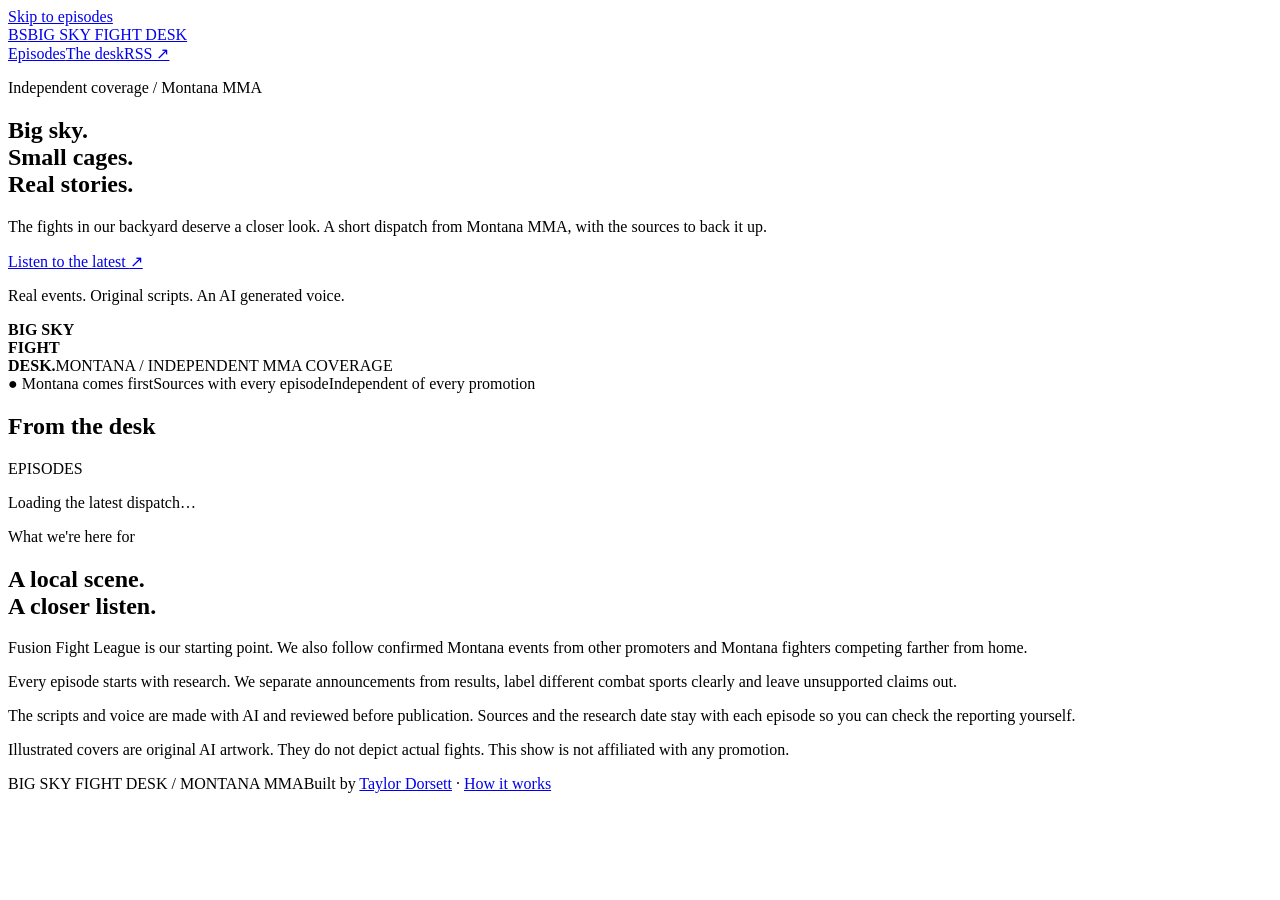
==== public/index.html @ bc3f4f51 "build podcast studio" ====
<!doctype html>
<html lang="en"><head><meta charset="utf-8"><meta name="viewport" content="width=device-width, initial-scale=1"><meta name="description" content="Independent Montana MMA coverage. Real events, local fighters and sources you can check. Listen to Big Sky Fight Desk."><meta name="theme-color" content="#172c27"><title>Big Sky Fight Desk | Montana MMA</title><link rel="icon" href="assets/icon.svg" type="image/svg+xml"><link rel="alternate" type="application/rss+xml" title="Big Sky Fight Desk" href="feed.xml"><link rel="stylesheet" href="assets/style.css"><script src="assets/listen.js" defer></script></head>
<body><a class="skip" href="#episodes">Skip to episodes</a><header class="masthead"><div class="wrap"><a class="brand" href="./"><span class="brand-mark">BS</span>BIG SKY FIGHT DESK</a><nav aria-label="Main"><a href="#episodes">Episodes</a><a href="#about">The desk</a><a href="feed.xml">RSS ↗</a></nav></div></header>
<main class="wrap"><section class="hero" aria-labelledby="hero-title"><div><p class="eyebrow orange">Independent coverage / Montana MMA</p><h1 id="hero-title">Big sky.<br>Small cages.<br>Real stories.</h1><p class="lede">The fights in our backyard deserve a closer look. A short dispatch from Montana MMA, with the sources to back it up.</p><a class="button" href="#episodes">Listen to the latest <span aria-hidden="true">↗</span></a><p class="quiet hero-note">Real events. Original scripts. An AI generated voice.</p></div><div class="hero-art" id="hero-art"><div class="art-placeholder"><strong>BIG SKY<br>FIGHT<br>DESK.</strong><span>MONTANA / INDEPENDENT MMA COVERAGE</span></div></div></section>
<div class="strip"><span><span class="dot">●</span> Montana comes first</span><span>Sources with every episode</span><span>Independent of every promotion</span></div>
<section id="episodes" class="section"><div class="section-head"><h2>From the desk</h2><span class="meta" id="episode-count">EPISODES</span></div><div id="load-message" role="status" aria-live="polite"></div><div class="episode-layout"><aside id="archive" class="archive" aria-label="Choose an episode"></aside><article id="episode" class="episode-body"><p class="empty">Loading the latest dispatch…</p></article></div></section>
<section id="about" class="section about-grid"><div><p class="eyebrow orange">What we're here for</p><h2>A local scene.<br>A closer listen.</h2></div><div class="prose"><p>Fusion Fight League is our starting point. We also follow confirmed Montana events from other promoters and Montana fighters competing farther from home.</p><p>Every episode starts with research. We separate announcements from results, label different combat sports clearly and leave unsupported claims out.</p><p>The scripts and voice are made with AI and reviewed before publication. Sources and the research date stay with each episode so you can check the reporting yourself.</p><p class="quiet">Illustrated covers are original AI artwork. They do not depict actual fights. This show is not affiliated with any promotion.</p></div></section></main>
<footer><div class="wrap"><span>BIG SKY FIGHT DESK / MONTANA MMA</span><span>Built by <a href="https://www.taylordorsett.com/">Taylor Dorsett</a> · <a href="https://github.com/TaylorOD/big-sky-fight-desk">How it works</a></span></div></footer></body></html>
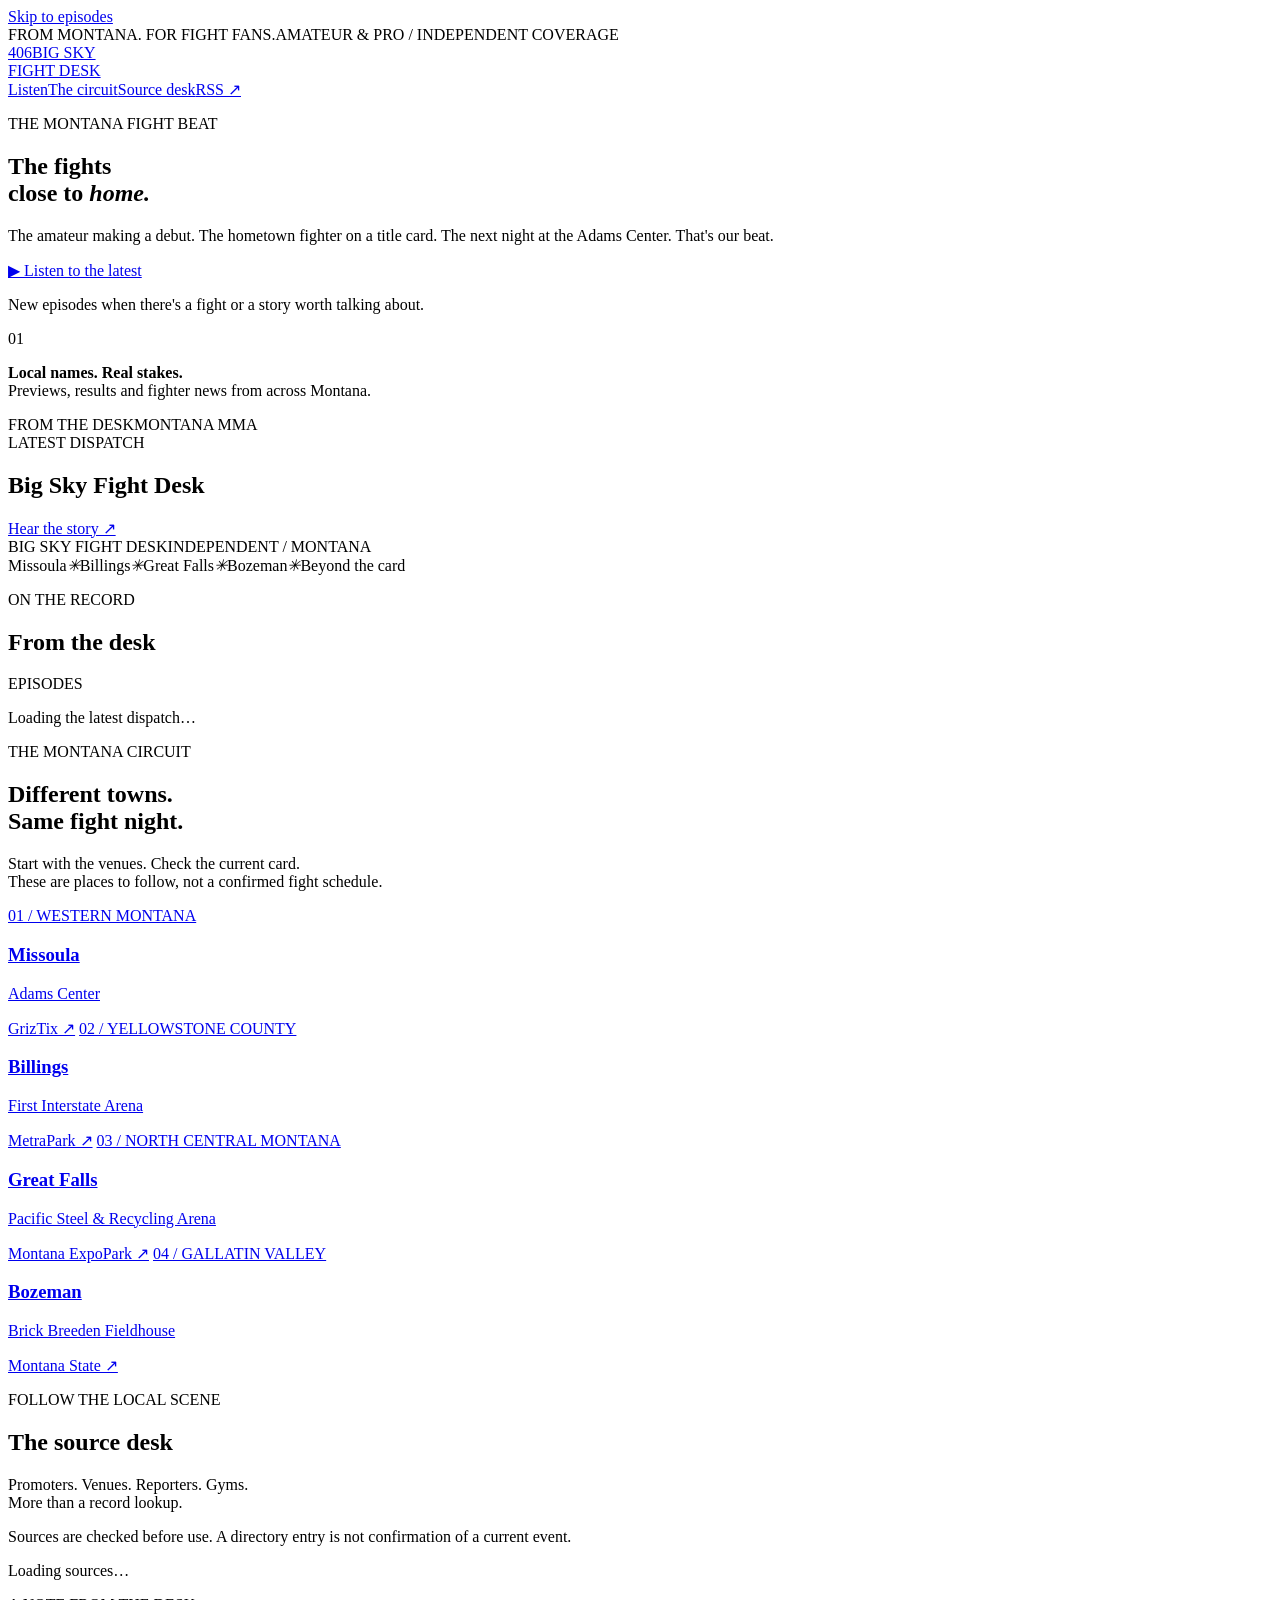
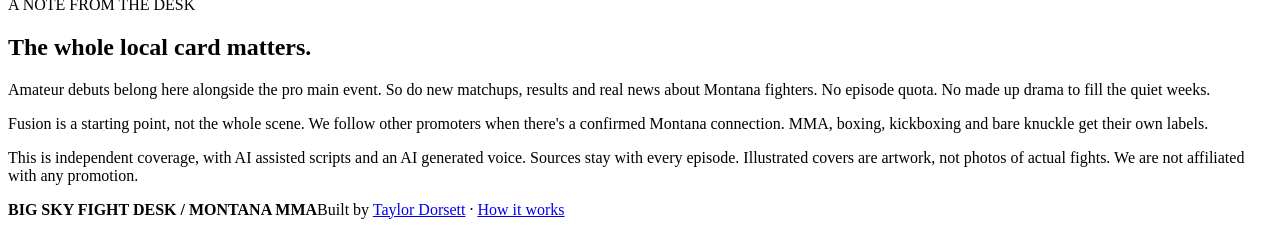
==== commit 1ba5acba: "refresh the fight desk" ====
--- a/public/index.html
+++ b/public/index.html
@@ -1,8 +1,64 @@
 <!doctype html>
-<html lang="en"><head><meta charset="utf-8"><meta name="viewport" content="width=device-width, initial-scale=1"><meta name="description" content="Independent Montana MMA coverage. Real events, local fighters and sources you can check. Listen to Big Sky Fight Desk."><meta name="theme-color" content="#172c27"><title>Big Sky Fight Desk | Montana MMA</title><link rel="icon" href="assets/icon.svg" type="image/svg+xml"><link rel="alternate" type="application/rss+xml" title="Big Sky Fight Desk" href="feed.xml"><link rel="stylesheet" href="assets/style.css"><script src="assets/listen.js" defer></script></head>
-<body><a class="skip" href="#episodes">Skip to episodes</a><header class="masthead"><div class="wrap"><a class="brand" href="./"><span class="brand-mark">BS</span>BIG SKY FIGHT DESK</a><nav aria-label="Main"><a href="#episodes">Episodes</a><a href="#about">The desk</a><a href="feed.xml">RSS ↗</a></nav></div></header>
-<main class="wrap"><section class="hero" aria-labelledby="hero-title"><div><p class="eyebrow orange">Independent coverage / Montana MMA</p><h1 id="hero-title">Big sky.<br>Small cages.<br>Real stories.</h1><p class="lede">The fights in our backyard deserve a closer look. A short dispatch from Montana MMA, with the sources to back it up.</p><a class="button" href="#episodes">Listen to the latest <span aria-hidden="true">↗</span></a><p class="quiet hero-note">Real events. Original scripts. An AI generated voice.</p></div><div class="hero-art" id="hero-art"><div class="art-placeholder"><strong>BIG SKY<br>FIGHT<br>DESK.</strong><span>MONTANA / INDEPENDENT MMA COVERAGE</span></div></div></section>
-<div class="strip"><span><span class="dot">●</span> Montana comes first</span><span>Sources with every episode</span><span>Independent of every promotion</span></div>
-<section id="episodes" class="section"><div class="section-head"><h2>From the desk</h2><span class="meta" id="episode-count">EPISODES</span></div><div id="load-message" role="status" aria-live="polite"></div><div class="episode-layout"><aside id="archive" class="archive" aria-label="Choose an episode"></aside><article id="episode" class="episode-body"><p class="empty">Loading the latest dispatch…</p></article></div></section>
-<section id="about" class="section about-grid"><div><p class="eyebrow orange">What we're here for</p><h2>A local scene.<br>A closer listen.</h2></div><div class="prose"><p>Fusion Fight League is our starting point. We also follow confirmed Montana events from other promoters and Montana fighters competing farther from home.</p><p>Every episode starts with research. We separate announcements from results, label different combat sports clearly and leave unsupported claims out.</p><p>The scripts and voice are made with AI and reviewed before publication. Sources and the research date stay with each episode so you can check the reporting yourself.</p><p class="quiet">Illustrated covers are original AI artwork. They do not depict actual fights. This show is not affiliated with any promotion.</p></div></section></main>
-<footer><div class="wrap"><span>BIG SKY FIGHT DESK / MONTANA MMA</span><span>Built by <a href="https://www.taylordorsett.com/">Taylor Dorsett</a> · <a href="https://github.com/TaylorOD/big-sky-fight-desk">How it works</a></span></div></footer></body></html>
+<html lang="en">
+<head>
+  <meta charset="utf-8">
+  <meta name="viewport" content="width=device-width, initial-scale=1">
+  <meta name="description" content="Montana MMA, amateur and pro. Fight previews, local fighters and the stories behind the card. Listen to Big Sky Fight Desk.">
+  <meta name="theme-color" content="#142b25">
+  <title>Big Sky Fight Desk | Montana MMA</title>
+  <link rel="icon" href="assets/icon.svg" type="image/svg+xml">
+  <link rel="alternate" type="application/rss+xml" title="Big Sky Fight Desk" href="feed.xml">
+  <link rel="stylesheet" href="assets/style.css">
+  <link rel="stylesheet" href="assets/listening.css">
+  <script src="assets/listen.js" defer></script>
+</head>
+<body class="fight-desk">
+<a class="skip" href="#episodes">Skip to episodes</a>
+<div class="edition-line"><div class="wrap"><span>FROM MONTANA. FOR FIGHT FANS.</span><span>AMATEUR &amp; PRO / INDEPENDENT COVERAGE</span></div></div>
+<header class="masthead"><div class="wrap">
+  <a class="brand" href="./"><span class="brand-mark">406</span><span>BIG SKY<br>FIGHT DESK</span></a>
+  <nav aria-label="Main"><a href="#episodes">Listen</a><a href="#circuit">The circuit</a><a href="#sources">Source desk</a><a href="feed.xml">RSS ↗</a></nav>
+</div></header>
+<main>
+<section class="front-page wrap" aria-labelledby="hero-title">
+  <div class="lead-story">
+    <p class="eyebrow orange">THE MONTANA FIGHT BEAT</p>
+    <h1 id="hero-title">The fights<br>close to <em>home.</em></h1>
+    <p class="lede">The amateur making a debut. The hometown fighter on a title card. The next night at the Adams Center. That's our beat.</p>
+    <a class="button" href="#episodes"><span class="play-glyph" aria-hidden="true">▶</span> Listen to the latest</a>
+    <p class="intro-footnote">New episodes when there's a fight or a story worth talking about.</p>
+    <div class="coverage-note"><span class="round-number">01</span><p><strong>Local names. Real stakes.</strong><br>Previews, results and fighter news from across Montana.</p></div>
+  </div>
+  <aside class="fight-poster" aria-label="Featured episode">
+    <div class="poster-top"><span>FROM THE DESK</span><span id="feature-date">MONTANA MMA</span></div>
+    <div class="poster-art" id="hero-art"></div>
+    <div class="poster-copy"><span class="poster-label" id="feature-location">LATEST DISPATCH</span><h2 id="feature-title">Big Sky Fight Desk</h2><a href="#episodes" id="feature-link">Hear the story ↗</a></div>
+    <div class="poster-bottom"><span>BIG SKY FIGHT DESK</span><span id="feature-duration">INDEPENDENT / MONTANA</span></div>
+  </aside>
+</section>
+<div class="town-line" aria-label="Montana coverage"><div class="wrap"><span>Missoula</span><i aria-hidden="true">✳</i><span>Billings</span><i aria-hidden="true">✳</i><span>Great Falls</span><i aria-hidden="true">✳</i><span>Bozeman</span><i aria-hidden="true">✳</i><span>Beyond the card</span></div></div>
+<section id="episodes" class="section wrap">
+  <div class="section-head"><div><p class="eyebrow orange">ON THE RECORD</p><h2>From the desk</h2></div><span class="meta" id="episode-count">EPISODES</span></div>
+  <div id="load-message" role="status" aria-live="polite"></div>
+  <div class="episode-layout"><aside id="archive" class="archive" aria-label="Choose an episode"></aside><article id="episode" class="episode-body"><p class="empty">Loading the latest dispatch…</p></article></div>
+</section>
+<section id="circuit" class="circuit-section"><div class="wrap">
+  <div class="section-head"><div><p class="eyebrow">THE MONTANA CIRCUIT</p><h2>Different towns.<br>Same fight night.</h2></div><p class="circuit-intro">Start with the venues. Check the current card.<br>These are places to follow, not a confirmed fight schedule.</p></div>
+  <div class="venue-grid">
+    <a href="https://griztix.com/" target="_blank" rel="noopener noreferrer"><span class="venue-number">01 / WESTERN MONTANA</span><h3>Missoula</h3><p>Adams Center</p><span class="venue-link">GrizTix ↗</span></a>
+    <a href="https://www.metrapark.com/location/first-interstate-arena?ev=630" target="_blank" rel="noopener noreferrer"><span class="venue-number">02 / YELLOWSTONE COUNTY</span><h3>Billings</h3><p>First Interstate Arena</p><span class="venue-link">MetraPark ↗</span></a>
+    <a href="https://tickets.goexpopark.com/eventperformances.asp?evt=320" target="_blank" rel="noopener noreferrer"><span class="venue-number">03 / NORTH CENTRAL MONTANA</span><h3>Great Falls</h3><p>Pacific Steel &amp; Recycling Arena</p><span class="venue-link">Montana ExpoPark ↗</span></a>
+    <a href="https://www.montana.edu/brickbreeden/" target="_blank" rel="noopener noreferrer"><span class="venue-number">04 / GALLATIN VALLEY</span><h3>Bozeman</h3><p>Brick Breeden Fieldhouse</p><span class="venue-link">Montana State ↗</span></a>
+  </div>
+</div></section>
+<section id="sources" class="section wrap">
+  <div class="section-head"><div><p class="eyebrow orange">FOLLOW THE LOCAL SCENE</p><h2>The source desk</h2></div><p class="source-intro">Promoters. Venues. Reporters. Gyms.<br>More than a record lookup.</p></div>
+  <p class="quiet" id="source-date">Sources are checked before use. A directory entry is not confirmation of a current event.</p>
+  <div class="source-filters" role="group" aria-label="Filter sources"></div>
+  <p id="source-count" class="meta" role="status" aria-live="polite"></p>
+  <div id="source-directory" class="source-directory"><p>Loading sources…</p></div>
+</section>
+<section id="about" class="about-section wrap"><p class="eyebrow orange">A NOTE FROM THE DESK</p><div class="about-grid"><h2>The whole local card matters.</h2><div class="prose"><p>Amateur debuts belong here alongside the pro main event. So do new matchups, results and real news about Montana fighters. No episode quota. No made up drama to fill the quiet weeks.</p><p>Fusion is a starting point, not the whole scene. We follow other promoters when there's a confirmed Montana connection. MMA, boxing, kickboxing and bare knuckle get their own labels.</p><p class="quiet">This is independent coverage, with AI assisted scripts and an AI generated voice. Sources stay with every episode. Illustrated covers are artwork, not photos of actual fights. We are not affiliated with any promotion.</p></div></div></section>
+</main>
+<footer><div class="wrap"><strong>BIG SKY FIGHT DESK <span>/ MONTANA MMA</span></strong><span>Built by <a href="https://www.taylordorsett.com/">Taylor Dorsett</a> · <a href="https://github.com/TaylorOD/big-sky-fight-desk">How it works</a></span></div></footer>
+</body></html>
